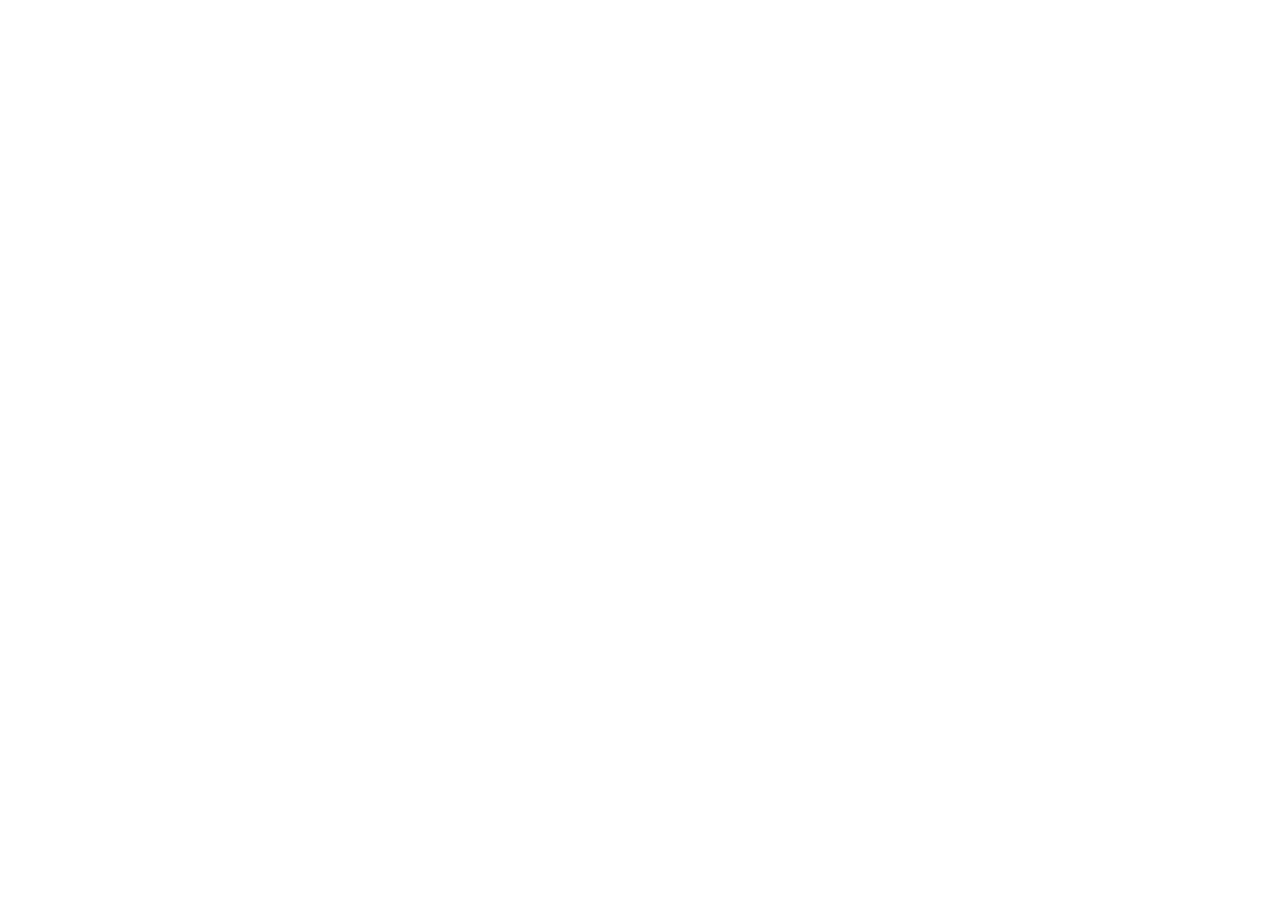
==== painel.html @ 43080447 "Foi adicionado ao projeto 3 páginas HTML. Dentro de painel.HTM" ====
<!DOCTYPE html>
<html lang="pt-BR">
<head>
    <meta charset="UTF-8">
    <meta name="viewport" content="width=device-width, initial-scale=1.0">
    <title>Painel</title>
    <link rel="stylesheet" href="css/style.css">
</head>
<body>
    
</body>
</html>
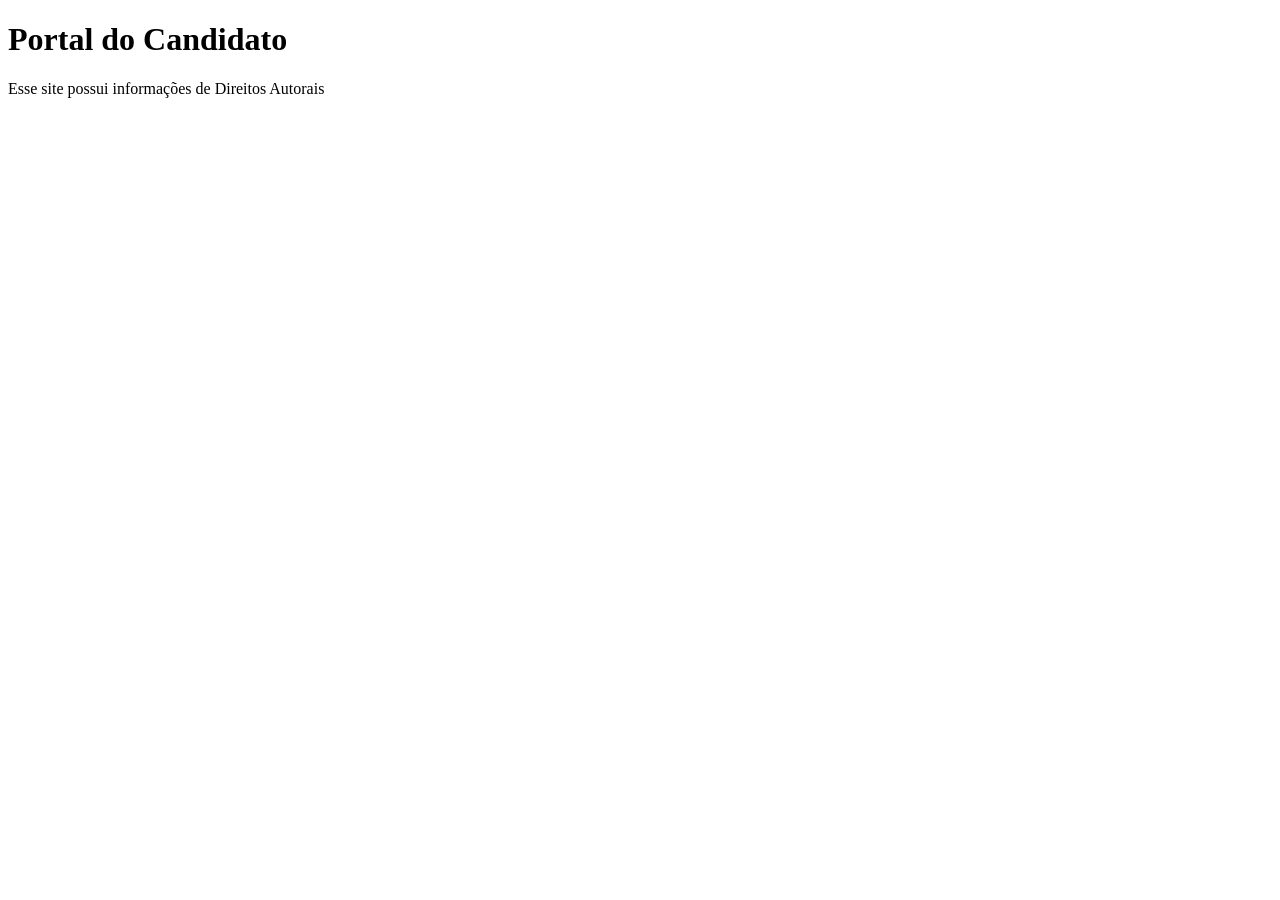
==== commit 165b36b8: "Foi adicionado header ao body, e dentro do header a tag h1." ====
--- a/painel.html
+++ b/painel.html
@@ -7,6 +7,11 @@
     <link rel="stylesheet" href="css/style.css">
 </head>
 <body>
+    <header>
+        <h1>Portal do Candidato</h1>
+    </header>
+    
     
 </body>
+<Footer>Esse site possui informações de Direitos Autorais</Footer>
 </html>
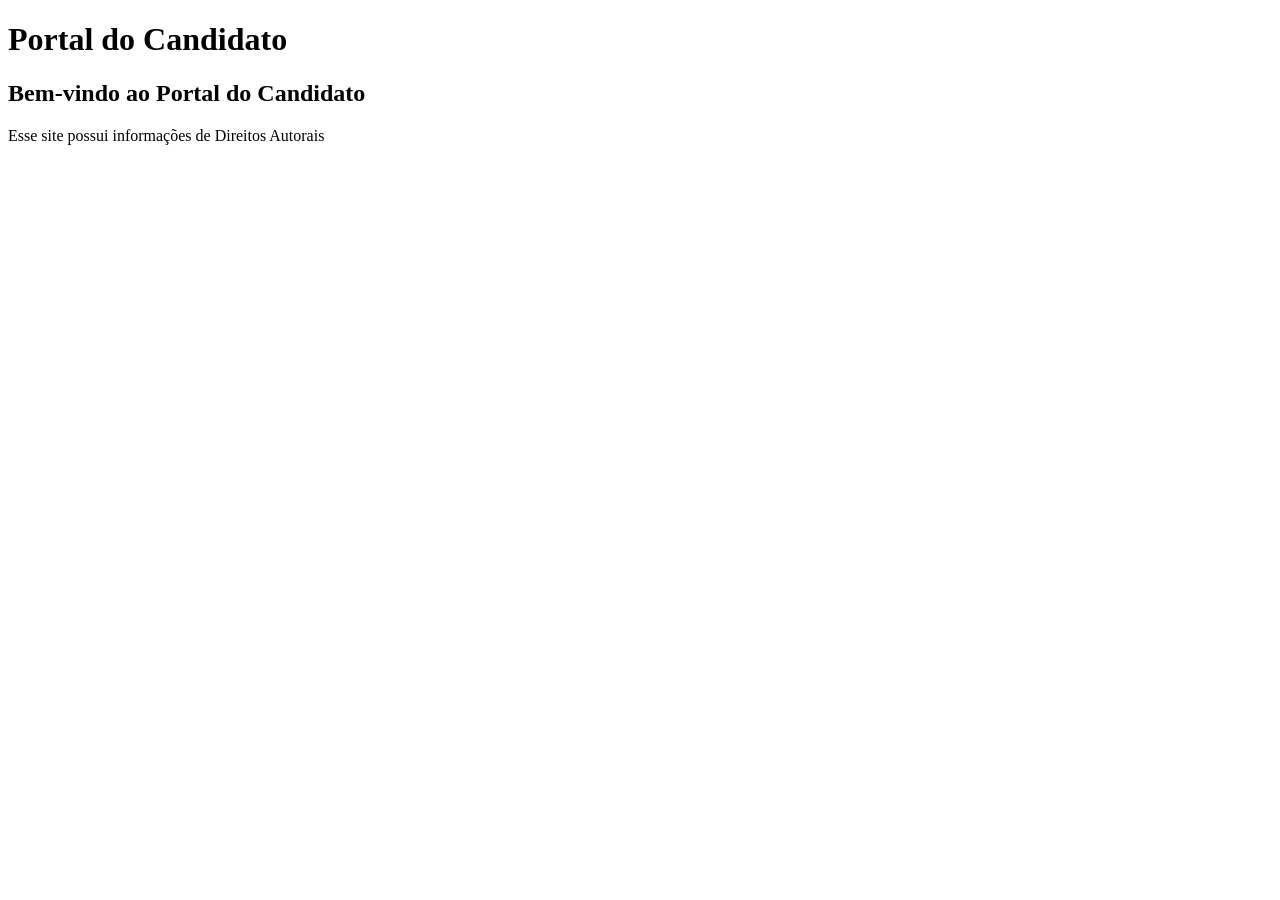
==== commit 5b530f69: "Foi adicionado ao programa um div, mais uma tag h2." ====
--- a/painel.html
+++ b/painel.html
@@ -11,6 +11,13 @@
         <h1>Portal do Candidato</h1>
     </header>
     
+    <div class="container">
+
+        <h2>Bem-vindo ao Portal do Candidato</h2>
+
+    </div>
+
+
     
 </body>
 <Footer>Esse site possui informações de Direitos Autorais</Footer>
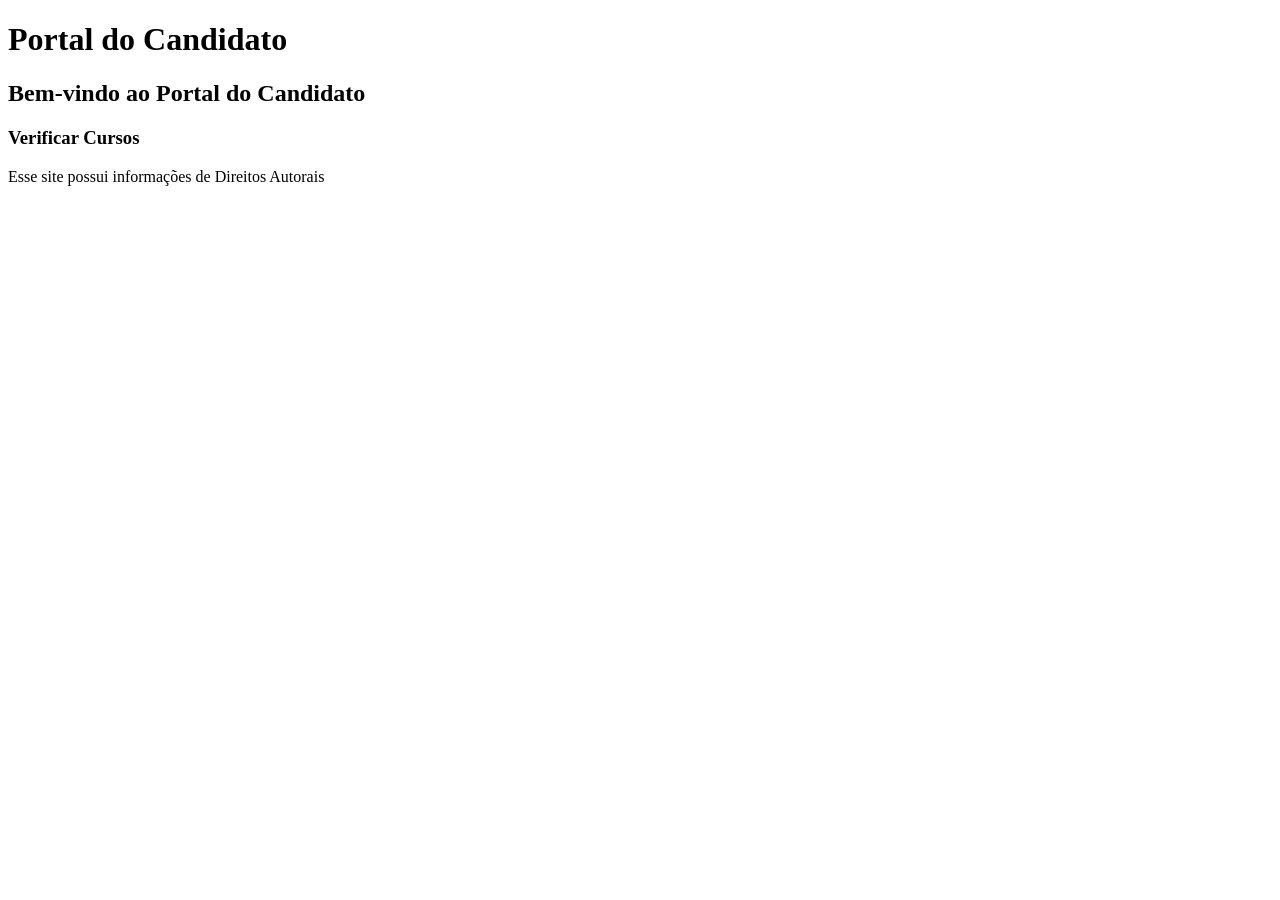
==== commit 5138c43c: "Foi adicionado a tag div class=cards." ====
--- a/painel.html
+++ b/painel.html
@@ -15,6 +15,14 @@
 
         <h2>Bem-vindo ao Portal do Candidato</h2>
 
+        <div class="cards">
+
+            <div class="card" onclick="window.location.href='cursos.html'">
+                <h3>Verificar Cursos</h3>
+            
+            </div>
+    
+
     </div>
 
 
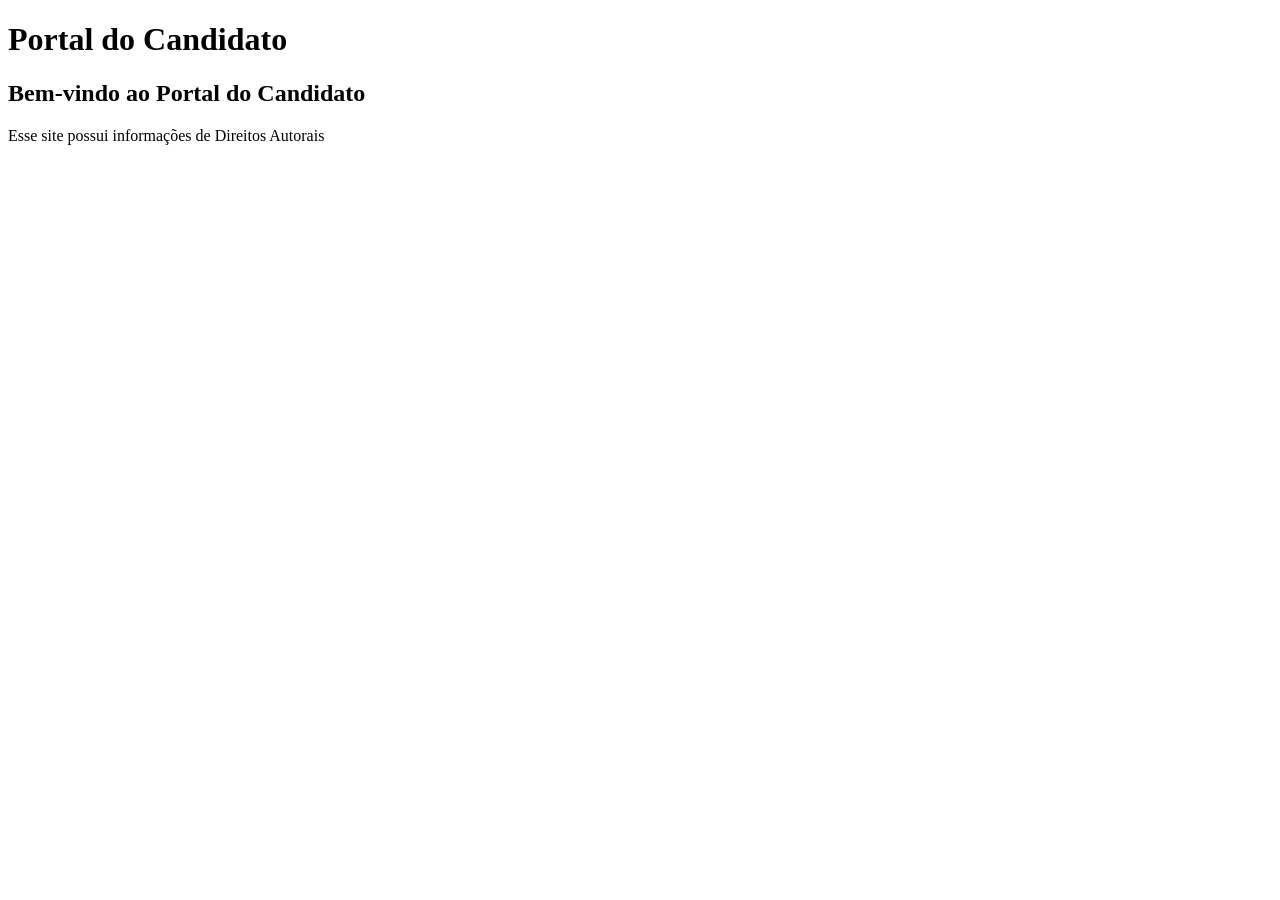
==== commit 3566c0bd: "Foi adicionada a tag div clas=card, mais onclick para redirecionar o navegador para a página." ====
--- a/painel.html
+++ b/painel.html
@@ -18,7 +18,7 @@
         <div class="cards">
 
             <div class="card" onclick="window.location.href='cursos.html'">
-                <h3>Verificar Cursos</h3>
+                
             
             </div>
     
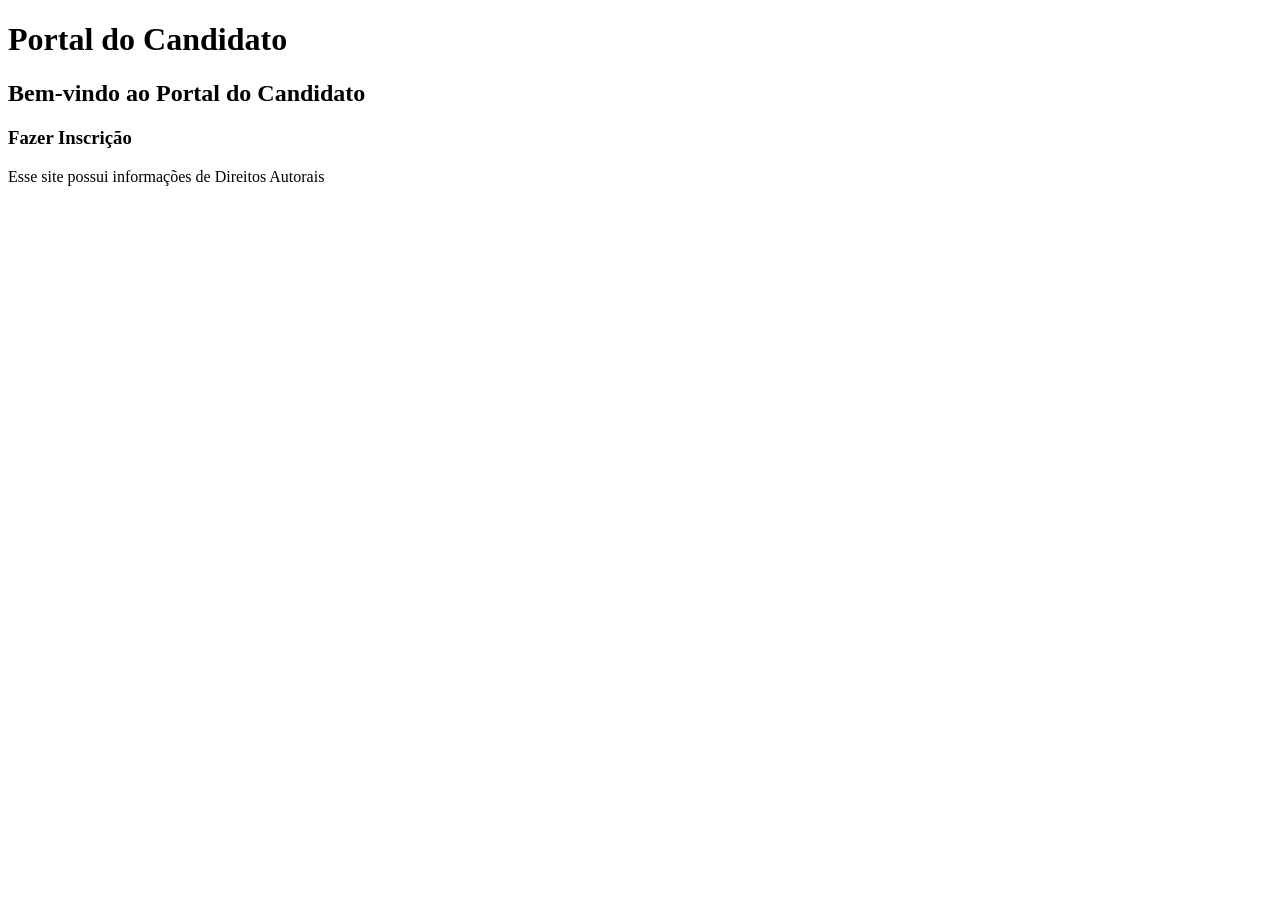
==== commit 3b5eea94: "Foi adicionada a tag h3." ====
--- a/painel.html
+++ b/painel.html
@@ -18,8 +18,7 @@
         <div class="cards">
 
             <div class="card" onclick="window.location.href='cursos.html'">
-                
-            
+                <h3>Fazer Inscrição</h3>
             </div>
     
 
